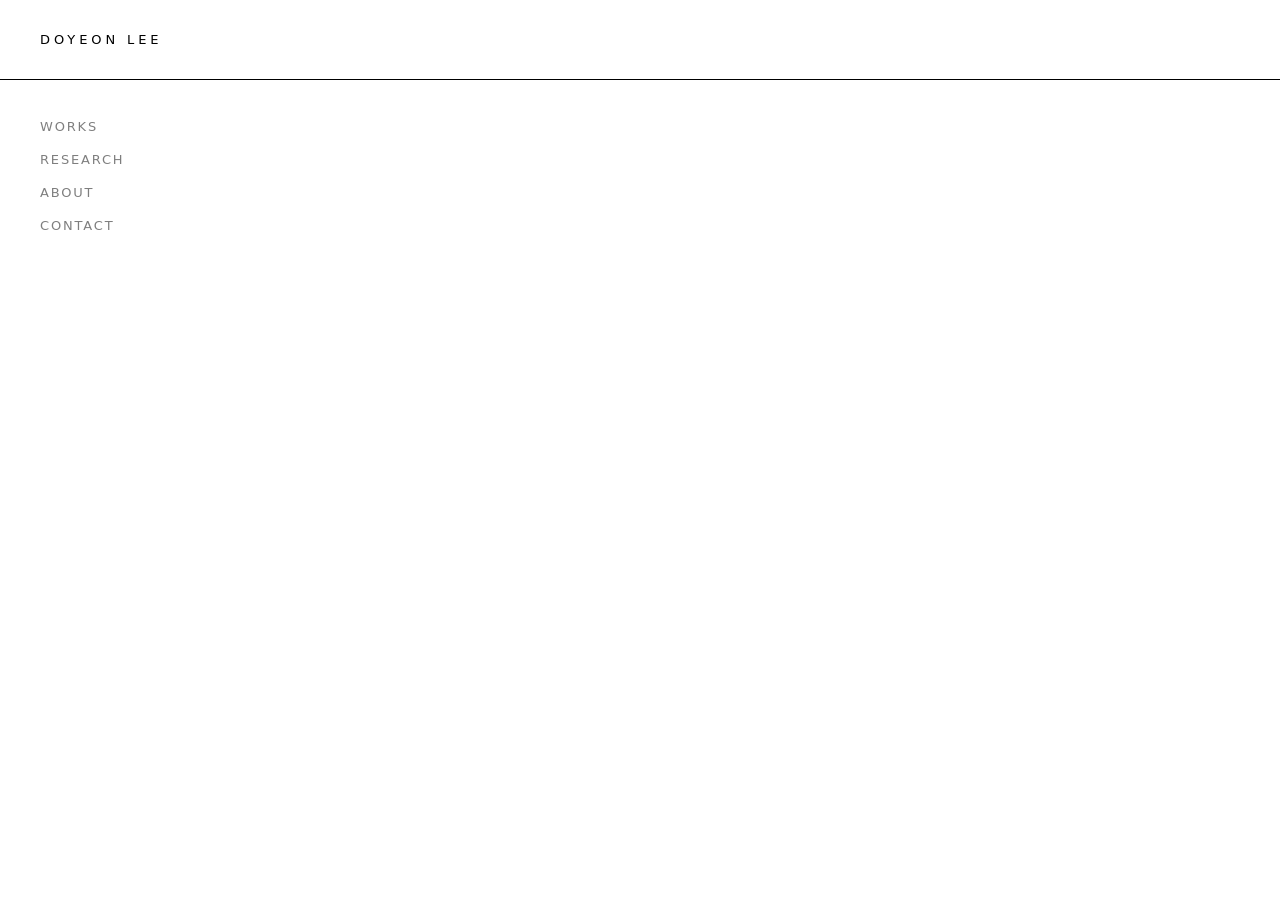
==== index.html @ a5a6fd85 "News 섹션 추가 — 수상 · 학회 참가 · 소식 포트폴리오의 정석대로 날짜가 있는 활동 기록을 Works/Research 와 별도의 섹션으로 둔다. 메뉴는 Works · Res" ====
<!DOCTYPE html>
<!-- deployed via GitHub Pages (doyeonleeportfolio/doyeonleeportfolio.github.io, main 브랜치) -->
<html lang="en">
<head>
  <meta charset="UTF-8">
  <meta name="viewport" content="width=device-width, initial-scale=1.0">
  <title>Doyeon Lee Portfolio</title>
  <meta name="description" content="Portfolio of Doyeon Lee (이도연), Seoul — Korean material heritage re-read with Unreal Engine and generative AI, toward interactive media and XR.">
  <link rel="canonical" href="https://doyeonleeportfolio.github.io/">
  <meta name="robots" content="index, follow, max-image-preview:large, max-snippet:-1, max-video-preview:-1">
  <!-- Google Search Console 인증 태그 — 지우면 소유권이 풀리니 계속 둘 것 -->
  <meta name="google-site-verification" content="5a3VCHki9ZrOZhqPGLQG7mga7SDJbsaxg28JGzacS0U">

  <meta property="og:type" content="website">
  <meta property="og:site_name" content="Doyeon Lee Portfolio">
  <meta property="og:url" content="https://doyeonleeportfolio.github.io/">
  <meta property="og:title" content="Doyeon Lee Portfolio">
  <meta property="og:description" content="">
  <meta property="og:image" content="https://doyeonleeportfolio.github.io/assets/og.jpg">
  <meta property="og:image:width" content="1200">
  <meta property="og:image:height" content="630">
  <meta property="og:image:alt" content="Time of Materiality — video still: Tteoljam materials reinterpreted through generative AI">
  <meta property="og:locale" content="en_US">
  <meta property="og:locale:alternate" content="ko_KR">
  <meta name="twitter:card" content="summary_large_image">
  <meta name="twitter:title" content="Doyeon Lee Portfolio">
  <meta name="twitter:description" content="">
  <meta name="twitter:image" content="https://doyeonleeportfolio.github.io/assets/og.jpg">

  <link rel="icon" href="favicon.svg" type="image/svg+xml">
  <link rel="stylesheet" href="css/style.css">
  <script src="content/data.js"></script>
  <script type="application/ld+json">
  {
    "@context": "https://schema.org",
    "@graph": [
      {
        "@type": "WebSite",
        "@id": "https://doyeonleeportfolio.github.io/#website",
        "url": "https://doyeonleeportfolio.github.io/",
        "name": "Doyeon Lee Portfolio",
        "inLanguage": ["en", "ko"],
        "about": { "@id": "https://doyeonleeportfolio.github.io/#person" },
        "publisher": { "@id": "https://doyeonleeportfolio.github.io/#person" }
      },
      {
        "@type": "Person",
        "@id": "https://doyeonleeportfolio.github.io/#person",
        "name": "Doyeon Lee",
        "alternateName": ["이도연", "Lee Doyeon"],
        "givenName": "Doyeon",
        "familyName": "Lee",
        "description": "Based in Seoul, South Korea, currently an undergraduate at Duksung Women's University. Works with Unreal Engine, generative AI and interactive media, re-reading Korean material heritage as technical images.",
        "url": "https://doyeonleeportfolio.github.io/",
        "homeLocation": {
          "@type": "Place",
          "address": { "@type": "PostalAddress", "addressLocality": "Seoul", "addressCountry": "KR" }
        },
        "affiliation": {
          "@type": "EducationalOrganization",
          "name": "Duksung Women's University",
          "sameAs": "https://www.duksung.ac.kr/"
        },
        "knowsAbout": ["Media art", "Interactive media art", "Extended reality (XR)", "Cultural heritage", "Generative AI", "Unreal Engine", "Data analysis"],
        "knowsLanguage": ["ko", "en"],
        "sameAs": ["https://www.instagram.com/eh_dldy/", "https://www.linkedin.com/in/doyeon-lee-8a314b395"],
        "mainEntityOfPage": { "@id": "https://doyeonleeportfolio.github.io/#website" }
      }
    ]
  }
  </script>
</head>
<body>
  <header class="site-header">
    <a href="#home" id="siteName" class="site-name">PORTFOLIO</a>
  </header>

  <nav class="side-nav" aria-label="Menu">
    <a href="#works"   data-view="works">Works</a>
    <a href="#studies" data-view="studies">Research</a>
    <a href="#news"    data-view="news">News</a>
    <a href="#about"   data-view="about">About</a>
    <a href="#contact" data-view="contact">Contact</a>
  </nav>

  <main id="stage">
    <section id="view-home" class="view view-home" hidden>
      <canvas id="homeCanvas"></canvas>
    </section>
    <section id="view-works"   class="view view-works"   hidden></section>
    <section id="view-studies" class="view view-studies" hidden></section>
    <section id="view-news"    class="view view-news"    hidden></section>
    <section id="view-about"   class="view view-about"   hidden></section>
    <section id="view-contact" class="view view-contact" hidden></section>
  </main>

  <div id="cursorLabel" class="cursor-label" aria-hidden="true"></div>

  <!-- 홈 키워드 라벨의 가장자리를 입자처럼 거칠게 만드는 필터 -->
  <svg width="0" height="0" style="position:absolute" aria-hidden="true">
    <filter id="grainEdge" x="-20%" y="-20%" width="140%" height="140%">
      <feTurbulence type="fractalNoise" baseFrequency="0.72" numOctaves="2" seed="7" result="n"/>
      <feDisplacementMap in="SourceGraphic" in2="n" scale="2.6" xChannelSelector="R" yChannelSelector="G"/>
    </filter>
  </svg>

  <div id="detailOverlay" class="detail-overlay" role="dialog" aria-modal="true" aria-labelledby="detailTitle" hidden>
    <div class="detail-head">
      <div class="detail-title-wrap">
        <h1 id="detailTitle" class="detail-title"></h1>
        <span id="detailYear" class="detail-year"></span>
      </div>
      <button id="detailClose" class="detail-close" aria-label="Close">Close</button>
    </div>
    <div id="detailBody" class="detail-body"></div>
  </div>

  <noscript>
    <section style="padding:120px 40px;max-width:640px;font-size:15px;line-height:1.9">
      <h1 style="font-size:13px;font-weight:500;letter-spacing:var(--ls-display);text-transform:uppercase">Doyeon Lee — <span lang="ko">이도연</span></h1>
      <p>Based in Seoul, South Korea, working with Unreal Engine, generative AI and interactive media. The works on this site need JavaScript to play.</p>
      <p><a href="mailto:fostrim012@gmail.com">fostrim012@gmail.com</a> · <a href="https://www.instagram.com/eh_dldy/" rel="me">Instagram</a></p>
    </section>
  </noscript>

  <script src="js/viewer3d.js"></script>
  <script src="js/home.js"></script>
  <script src="js/app.js"></script>
</body>
</html>
---- css/style.css ----
/* ==========================================================
   DOYEON LEE — Portfolio
   Black & White · thin lines only · Pretendard
   ========================================================== */

@font-face {
  font-family: 'Pretendard Variable';
  font-weight: 45 920;
  font-style: normal;
  font-display: swap;
  src: url('../assets/fonts/PretendardVariable.woff2') format('woff2-variations');
}

:root {
  --black: #000;
  --white: #fff;
  --hairline: 1px solid var(--black);
  --header-h: 80px;          /* 40px 모듈 × 2 — nav 200 = 5M, pad 40 = 1M
                                보조 단위 14 (= 0.35M): 14→28→56 배열, 트랙 140 = 10×14.
                                140:28 = 200:40 — 매크로 그리드의 0.7배 에코 */
  --nav-w: 200px;
  --pad-x: 40px;
  --ease: cubic-bezier(0.22, 0.7, 0.2, 1);
  --muted: 0.5;              /* 보조 텍스트의 단일 회색값 */
  --ls-display: 0.3em;       /* 이름표들 — 크기 무관, 정체성 표기 (워드마크, 방 이름, 상세 제목) */
  --ls-label: 0.14em;        /* 기능 라벨: 내비, 버튼, 커서 라벨 */
  --ls-data: 0.08em;         /* 데이터: 연도, 캡션, 링크 */
  --line-faint: 0.15;        /* 건축선: 기둥, 걸이줄, 진행 트랙 */
  --line-soft: 0.3;          /* 강조선: 밑줄, 아키볼트 */
}

* { margin: 0; padding: 0; box-sizing: border-box; }

html, body {
  height: 100%;
  background: var(--white);
  color: var(--black);
  font-family: 'Pretendard Variable', Pretendard, -apple-system, BlinkMacSystemFont,
    system-ui, 'Segoe UI', 'Malgun Gothic', sans-serif;
  font-size: 15px;
  line-height: 1.6;
  -webkit-font-smoothing: antialiased;
  text-rendering: optimizeLegibility;
}

body { overflow: hidden; }

a { color: inherit; text-decoration: none; }
button { font: inherit; color: inherit; background: none; border: none; cursor: pointer; }
img, video { display: block; }

::selection { background: var(--black); color: var(--white); }

/* 키보드 초점 — hover와 같은 언어, 얇은 선 하나 */
:focus-visible { outline: 1px solid var(--black); outline-offset: 4px; }

/* 스크롤바 — 가장 얇은 선 하나 */
* { scrollbar-width: thin; scrollbar-color: var(--black) transparent; }
*::-webkit-scrollbar { width: 3px; height: 3px; }
*::-webkit-scrollbar-thumb { background: var(--black); }
*::-webkit-scrollbar-track { background: transparent; }

/* ---------- header ---------- */

.site-header {
  position: fixed;
  top: 0; left: 0; right: 0;
  height: var(--header-h);
  display: flex;
  align-items: center;
  padding: 0 var(--pad-x);
  border-bottom: var(--hairline);
  background: var(--white);
  z-index: 20;
}

.site-name {
  font-size: 13px;
  font-weight: 500;
  letter-spacing: var(--ls-display);
  text-transform: uppercase;
  line-height: 1;
}

/* ---------- side nav ---------- */

.side-nav {
  position: fixed;
  top: var(--header-h);
  left: 0;
  width: var(--nav-w);
  padding: 40px var(--pad-x);
  display: flex;
  flex-direction: column;
  gap: 20px;
  z-index: 20;
}

.side-nav a {
  position: relative;
  width: fit-content;
  font-size: 13px;
  font-weight: 500;
  letter-spacing: var(--ls-label);
  text-transform: uppercase;
  line-height: 1;
  opacity: var(--muted);
  transition: opacity 0.25s var(--ease), transform 0.4s var(--ease);
}

.side-nav a:hover,
.side-nav a:focus-visible { opacity: 1; }

.side-nav a.active {
  opacity: 1;
  transform: translateX(28px);
}

/* 활성 선 — 글자가 밀리는 동안 뒤에서 그어진다. 가장자리는 석고 입자로 부서진다 */
.side-nav a::before {
  content: '';
  position: absolute;
  left: -28px;
  top: 50%;
  width: 14px;
  height: 1px;
  background: var(--black);
  transform: scaleX(0);
  transform-origin: left;
  transition: transform 0.25s var(--ease);
  filter: url(#grainEdge);
}

.side-nav a.active::before { transform: scaleX(1); }

/* ---------- stage / views ---------- */

#stage {
  position: fixed;
  inset: var(--header-h) 0 0 0;
}

.view { position: absolute; inset: 0; }
.view[hidden] { display: none; }

/* 뷰 진입 — 내용이 바닥에서 조용히 떠오른다 (works는 자체 리듬이 있어 제외) */
.view-studies > *,
.view-news > *,
.view-about > *,
.view-contact > * {
  animation: view-in 0.6s var(--ease) backwards;
}
/* 이름표가 먼저, 내용은 반 박자 뒤에 */
.view-studies > * + *,
.view-news > * + *,
.view-about > * + *,
.view-contact > * + * {
  animation-delay: 90ms;
}
@keyframes view-in {
  from { opacity: 0; transform: translateY(18px); }
}

/* 뷰 퇴장 — 들어올 땐 아래에서, 나갈 땐 위로. 하나의 수직 흐름 */
.view.leaving {
  animation: view-out 0.2s cubic-bezier(0.4, 0, 0.7, 1) forwards;
}
@keyframes view-out {
  to { opacity: 0; transform: translateY(-10px); }
}

/* 네이브 기둥선 — 콘텐츠 페이지의 수직 축. 헤더의 수평선과 십자 구도를 이룬다 */
.view-studies::before,
.view-news::before,
.view-about::before,
.view-contact::before {
  content: '';
  position: fixed;
  top: var(--header-h);
  bottom: 0;
  left: var(--nav-w);
  width: 1px;
  background: var(--black);
  opacity: var(--line-faint);
  pointer-events: none;
}

/* ---------- section marker (각 방의 이름표 — 로마네스크 아치 아래 걸린다) ---------- */

.view-label {
  width: fit-content;
  margin-bottom: 40px;
  font-size: 11px;
  font-weight: 500;
  letter-spacing: var(--ls-display);
  text-transform: uppercase;
  line-height: 1;
  opacity: var(--muted);
}

/* 아치가 라벨의 폭을 받친다 — 가장자리는 홈의 석고 입자로 부서진다 (재질이 네 방을 묶는다) */
.view-label::before {
  content: '';
  display: block;
  width: 40px;
  height: 20px;
  margin-bottom: 10px;
  border: 1px solid var(--black);
  border-bottom: none;
  border-radius: 999px 999px 0 0;
  filter: url(#grainEdge);
}

/* ---------- home (석고 부조 인터랙티브) ---------- */

.view-home {
  position: fixed;
  inset: 0;
  z-index: 0;
  background: #fff;
}

.view-home canvas {
  position: absolute;
  inset: 0;
  width: 100%;
  height: 100%;
  display: block;
}

body.on-home .site-header { background: transparent; }

/* 홈 문양 hover 시 나타나는 주제 키워드 */
/* 홈 키워드 — 기능 라벨이 아니라 「이름」의 레지스터 (상세 제목과 같은 24/330/0.3em) */
.home-label {
  position: fixed;
  z-index: 2;
  pointer-events: none;
  font-size: 24px;
  font-weight: 330;
  letter-spacing: var(--ls-display);
  text-transform: uppercase;
  line-height: 1;
  color: var(--black);
  white-space: nowrap;
  opacity: 0;
  transition: opacity 0.3s var(--ease);
}
.home-label.on { opacity: 1; }
.home-label.ko { letter-spacing: 0.03em; }   /* 국문 병기 라벨은 라틴 자간을 벗는다 */
/* 입자 필터는 24px 이름 줄에만 — 12px 작품 줄까지 흔들면 가장 작은 글자가 가장 많이 뭉개진다 */
.home-label > span:first-child { display: block; filter: url(#grainEdge); }

/* 위성 제목 — 키워드를 옹기종기 둘러싸고 저마다의 관성으로 커서를 따라온다 */
.home-sat {
  position: fixed;
  z-index: 2;
  pointer-events: none;
  font-size: 15px;
  font-weight: 420;
  letter-spacing: var(--ls-data);
  line-height: 1;
  color: var(--black);
  white-space: nowrap;
  opacity: 0;
  transition: opacity 0.45s var(--ease);
}
.home-sat.on { opacity: 0.62; }

/* ---------- works strip ---------- */

.view-works {
  overflow-x: auto;
  overflow-y: hidden;
  display: flex;
  align-items: center;
  scrollbar-width: none;
  cursor: grab;
}
.view-works::-webkit-scrollbar { display: none; }
.view-works.dragging { cursor: grabbing; }

.strip {
  position: relative;
  display: flex;
  align-items: center;
  gap: 28px;
  padding: 0 calc(var(--nav-w) + var(--pad-x)) 0 calc(var(--nav-w) + var(--pad-x));
  height: 100%;
}

/* 갤러리 걸이줄 — 기둥축(200px)에서 발원해 작품 뒤로 이어지는 수평 기준선 */
.strip::before {
  content: '';
  position: absolute;
  z-index: -1;
  left: var(--nav-w); right: 0;
  top: 50%;
  height: 1px;
  background: var(--black);
  opacity: var(--line-faint);
}

.strip-item {
  flex: none;
  position: relative;
  height: min(56vh, 600px);
  animation: strip-in 0.85s var(--ease) backwards;
  animation-delay: calc(min(var(--i) * 80ms, 480ms));
  transition: transform 0.4s var(--ease);
}

/* 부조가 떠오르듯 — hover 시 작품이 벽에서 살짝 들린다 */
.strip-item:hover { transform: translateY(-8px); }

/* 갤러리 벽의 세로 리듬 — 톱니가 아니라 숨쉬는 걸이. 4주기로 눈높이가 오르내린다 */
.strip-item:nth-child(4n+1) { margin-bottom: 6vh; }
.strip-item:nth-child(4n+2) { margin-top: 8vh; }
.strip-item:nth-child(4n+3) { margin-bottom: 2vh; }
.strip-item:nth-child(4n)   { margin-top: 4vh; }

/* hover 프리뷰(영상 하이라이트 / 3D 뷰어) — 대표이미지 위에 겹쳐 두고 hover 시에만 페이드인 */
.strip-item .strip-preview {
  position: absolute;
  inset: 0;
  width: 100%;
  height: 100%;
  object-fit: cover;
  opacity: 0;
  transition: opacity 0.4s var(--ease);   /* 들림(0.4s)과 같은 박자로 드러난다 */
  pointer-events: none;
}

.strip-item.previewing .strip-preview.is-ready {
  opacity: 1;
}

.strip-preview3d canvas {
  display: block;
  width: 100%;
  height: 100%;
}

/* 시작 상태는 keyframe에만 둔다 — 애니메이션이 실행되지 않는 환경에서도 작업물이 항상 보이도록 */
@keyframes strip-in {
  from { opacity: 0; transform: translateX(60px); }
}

.strip-item img,
.strip-item video {
  height: 100%;
  width: auto;
  max-width: none;
  user-select: none;
  -webkit-user-drag: none;
}

/* 벽은 데스크톱에서 침묵한다 — 제목은 커서 라벨이 말한다.
   hover가 없는 터치 기기에서만 작품 아래에 이름표가 걸린다 */
.strip-caption {
  display: none;
  position: absolute;
  top: 100%;
  left: 0;
  margin-top: 10px;
  font-size: 11px;
  font-weight: 500;
  letter-spacing: var(--ls-label);
  text-transform: uppercase;
  max-width: 100%;
  white-space: normal;
  opacity: var(--muted);
}
@media (hover: none) {
  .strip-caption { display: block; }
}

/* 벽의 현재 위치 — 선 위를 미끄러지는 짧은 선 하나 */
.strip-progress {
  position: fixed;
  bottom: 40px;
  left: var(--nav-w);   /* 선의 축(200px) — 걸이줄·기둥과 같은 계보 */
  width: 140px;
  height: 1px;
  background: rgba(0, 0, 0, var(--line-faint));
  pointer-events: none;
}
.strip-progress i {
  position: absolute;
  top: 0; left: 0;
  display: block;
  width: 28px;
  height: 1px;
  background: var(--black);
}

.strip-empty {
  padding-left: calc(var(--nav-w) + var(--pad-x));
  font-size: 13px;
  letter-spacing: 0;   /* 국문 문장 — 라틴 자간 금지 */
  opacity: var(--muted);
}

/* ---------- cursor label ---------- */

.cursor-label {
  position: fixed;
  top: 0; left: 0;
  z-index: 60;
  pointer-events: none;
  color: var(--white);
  mix-blend-mode: difference;
  font-size: 12px;
  font-weight: 500;
  letter-spacing: var(--ls-label);
  text-transform: uppercase;
  line-height: 1;
  white-space: nowrap;
  opacity: 0;
  transition: opacity 0.2s var(--ease);
}
.cursor-label.on { opacity: 1; }

/* ---------- studies list ---------- */

.view-studies {
  overflow-y: auto;
  padding: 40px var(--pad-x) 80px calc(var(--nav-w) + var(--pad-x));
}

.studies-list { max-width: 760px; }

/* Studies 페이지 GIF — 목록이 비어 있을 때의 볼거리 (관리도구에서 교체 가능) */
.studies-gif {
  display: block;
  width: min(480px, 72vw);
  height: auto;
  margin: 56px 0 0;
  user-select: none;
  -webkit-user-drag: none;
}

/* 목록이 없을 때 — 신랑(nave)의 중앙축 위에 홀로 놓인다 */
.view-label + .studies-gif { margin: 14vh auto 0; }

.study-row {
  display: flex;
  align-items: flex-start;
  gap: 28px;
  padding: 20px 0;
  border-bottom: var(--hairline);
  cursor: pointer;
  transition: opacity 0.3s var(--ease), transform 0.4s var(--ease);
}

/* Research 행 — 기간 | 제목 + 상태·키워드 + 한 줄 요약 | 썸네일(112×63, 14 보조단위) */
.study-main { flex: 1; min-width: 0; }
.study-sub {
  margin-top: 10px;
  font-size: 12px;
  letter-spacing: var(--ls-data);
  opacity: var(--muted);
}
.study-summary {
  margin-top: 10px;
  font-size: 15px;
  line-height: 1.7;
  max-width: 480px;
}
.study-thumb {
  flex: none;
  width: 112px;
  height: 63px;
  object-fit: cover;
  margin-left: auto;
}
.study-row:first-child { border-top: var(--hairline); }
/* hover — 물러나지 않고 반 걸음 다가온다. 연도가 함께 깨어난다 */
.study-row:hover,
.study-row:focus-visible { transform: translateX(12px); }
.study-row:hover .study-year,
.study-row:focus-visible .study-year { opacity: 1; }

.study-year {
  flex: none;
  width: 112px;   /* 8×14. +28 gap = 140 — 두 번째 열이 진행 트랙의 척도에서 시작된다 */
  font-size: 12px;
  letter-spacing: var(--ls-data);
  opacity: var(--muted);
  transition: opacity 0.3s var(--ease);
}

.study-title {
  font-size: 18px;
  font-weight: 450;
  letter-spacing: 0.01em;
}

/* ---------- news — 수상 · 학회 · 소식. Research 행과 같은 문법 ---------- */

.view-news {
  overflow-y: auto;
  padding: 40px var(--pad-x) 80px calc(var(--nav-w) + var(--pad-x));
}

.news-list { max-width: 760px; }

.news-row {
  display: flex;
  align-items: flex-start;
  gap: 28px;
  padding: 20px 0;
  border-bottom: var(--hairline);
  transition: transform 0.4s var(--ease);
}
.news-row:first-child { border-top: var(--hairline); }

/* 링크가 있는 줄만 반 걸음 다가온다 */
a.news-row { cursor: pointer; }
a.news-row:hover,
a.news-row:focus-visible { transform: translateX(12px); }
a.news-row:hover .news-date,
a.news-row:focus-visible .news-date { opacity: 1; }

.news-date {
  flex: none;
  width: 112px;   /* Research 의 연도 열과 같은 척도 */
  font-size: 12px;
  letter-spacing: var(--ls-data);
  opacity: var(--muted);
  transition: opacity 0.3s var(--ease);
}

.news-main { flex: 1; min-width: 0; }

.news-title {
  font-size: 18px;
  font-weight: 450;
  letter-spacing: 0.01em;
}

.news-sub {
  margin-top: 10px;
  font-size: 12px;
  letter-spacing: var(--ls-data);
  opacity: var(--muted);
}

.news-note {
  margin-top: 10px;
  font-size: 15px;
  line-height: 1.7;
  max-width: 480px;
}

.news-out {
  flex: none;
  margin-left: auto;
  font-size: 12px;
  opacity: var(--muted);
}

/* ---------- about / contact ---------- */

.view-about,
.view-contact {
  overflow-y: auto;
  padding: 40px var(--pad-x) 80px calc(var(--nav-w) + var(--pad-x));
}

.about-inner { max-width: 640px; }

.about-photo {
  max-width: 320px;   /* 8M — 아치 반경 160 = 4M */
  width: 100%;
  height: auto;
  margin: 10px 0 56px 10px;
  border-radius: 999px 999px 0 0;   /* 로마네스크 아치 — 초상은 벽감(niche) 안에 놓인다 */
  outline: 1px solid rgba(0, 0, 0, var(--line-soft));   /* 아키볼트 — 겹아치 한 겹이 벽감의 깊이를 만든다 */
  outline-offset: 10px;
}

.about-text p {
  font-size: 15px;
  line-height: 1.9;
  margin-bottom: 1.4em;
  white-space: pre-line;
}

/* 섹션 소제목 — Statement / Biography / Directions / CV / Abstract / Related
   이름표(view-label)와 같은 「이름」 레지스터(0.3em) — 행 라벨(0.14em)과 구별된다. 아치는 이름표와 벽감에만 */
.about-heading,
.detail-heading {
  font-size: 11px;
  font-weight: 500;
  letter-spacing: var(--ls-display);
  text-transform: uppercase;
  line-height: 1;
  opacity: var(--muted);
}
.about-heading { margin: 56px 0 16px; }
.about-inner > .about-heading:first-child,
.about-photo + .about-heading { margin-top: 0; }

.about-directions {
  font-size: 15px;
  line-height: 1.9;
}

/* CV — 연도 | 내용. contact 행과 같은 문법 */
.cv-section {
  margin: 40px 0 10px;
  font-size: 12px;
  letter-spacing: var(--ls-data);
  opacity: var(--muted);
}
.cv-section:first-child { margin-top: 0; }
.cv-row {
  display: flex;
  align-items: baseline;
  gap: 28px;
  padding: 14px 0;
  border-bottom: var(--hairline);
  font-size: 15px;
}
.cv-row:first-child,
.cv-section + .cv-row { border-top: var(--hairline); }
.cv-year {
  flex: none;
  width: 112px;
  font-size: 12px;
  letter-spacing: var(--ls-data);
  opacity: var(--muted);
}
.about-cvlink {
  display: inline-block;
  margin-top: 40px;
  font-size: 13px;
  letter-spacing: var(--ls-data);
  border-bottom: 1px solid rgba(0, 0, 0, var(--line-soft));
  padding-bottom: 1px;
  transition: border-color 0.25s var(--ease);
}
.about-cvlink:hover,
.about-cvlink:focus-visible { border-color: var(--black); }

.contact-list { max-width: 640px; }

.contact-row {
  display: flex;
  align-items: baseline;
  gap: 28px;
  padding: 20px 0;
  border-bottom: var(--hairline);
}
.contact-row:first-child { border-top: var(--hairline); }

.contact-label {
  flex: none;
  width: 112px;
  font-size: 12px;
  letter-spacing: var(--ls-label);
  text-transform: uppercase;
  opacity: var(--muted);
}

.contact-value { font-size: 15px; }
/* 링크 hover — 흐려지지 않고 밑줄이 짙어진다 (hover = 더 또렷해진다는 사이트 규칙) */
.contact-value a {
  border-bottom: 1px solid rgba(0, 0, 0, var(--line-soft));
  padding-bottom: 1px;
  transition: border-color 0.25s var(--ease);
}
.contact-value a:hover,
.contact-value a:focus-visible { border-color: var(--black); }

/* ---------- detail overlay ---------- */

.detail-overlay {
  position: fixed;
  inset: 0;
  background: var(--white);
  z-index: 40;
  display: flex;
  flex-direction: column;
  opacity: 0;
  transform: translateY(14px);
  transition: opacity 0.45s var(--ease), transform 0.45s var(--ease);
}
.detail-overlay.open { opacity: 1; transform: none; }
/* 퇴장은 진입보다 반 박자 빠르게, 떠나는 것은 가속한다 */
.detail-overlay:not(.open) {
  transition-duration: 0.3s;
  transition-timing-function: cubic-bezier(0.4, 0, 0.7, 1);
}
.detail-overlay[hidden] { display: none; }

.detail-head {
  flex: none;
  display: flex;
  align-items: center;
  justify-content: space-between;
  gap: 28px;
  height: var(--header-h);
  padding: 0 var(--pad-x);
  border-bottom: var(--hairline);
}

.detail-title-wrap {
  display: flex;
  align-items: baseline;
  gap: 14px;
  min-width: 0;
}

.detail-title {
  font-size: 24px;
  font-weight: 330;
  letter-spacing: var(--ls-display);
  text-transform: uppercase;
  white-space: nowrap;
  overflow: hidden;
  text-overflow: ellipsis;
}
.detail-title.ko { letter-spacing: 0.04em; }   /* 국문 제목은 라틴 자간을 벗는다 */

.detail-year {
  font-size: 12px;
  letter-spacing: var(--ls-data);
  opacity: var(--muted);
}

.detail-close {
  flex: none;
  font-size: 13px;
  letter-spacing: var(--ls-label);
  text-transform: uppercase;
  opacity: var(--muted);
  transition: opacity 0.2s var(--ease);
}
.detail-close:hover,
.detail-close:focus-visible { opacity: 1; }

.detail-body {
  flex: 1;
  overflow-y: auto;
  padding: 56px var(--pad-x) 120px;
}

.detail-media {
  max-width: 960px;   /* 24M — 본문 640과 2:3 */
  margin: 0 auto 16px;
}

.detail-media img,
.detail-media video {
  max-width: 100%;
  max-height: 80vh;
  width: auto;
  height: auto;
  margin: 0 auto;
}

.detail-media video { width: 100%; max-height: 80vh; background: var(--white); }

.detail-media iframe {
  display: block;
  width: 100%;
  aspect-ratio: 16 / 9;
  border: none;
}

.media-caption {
  margin-top: 14px;
  font-size: 12px;
  letter-spacing: var(--ls-data);
  opacity: var(--muted);
  text-align: center;
}

/* 캡션은 장식 없이 — 아치는 이름표(40x20)와 벽감, 두 스케일에서만 산다 */

.detail-media + .detail-media { margin-top: 56px; }

/* 3D viewer */
.viewer3d {
  position: relative;
  width: 100%;
  height: min(72vh, 720px);
  border-top: var(--hairline);
  border-bottom: var(--hairline);
  touch-action: none;
}
.viewer3d canvas { display: block; width: 100%; height: 100%; }

.viewer3d-hint {
  margin-top: 10px;
  font-size: 11px;
  letter-spacing: 0;   /* 국문 문장 — 조용한 실무는 한 목소리로 */
  opacity: var(--muted);
  text-align: center;
}

.viewer3d-status {
  position: absolute;
  inset: 0;
  display: flex;
  align-items: center;
  justify-content: center;
  font-size: 12px;
  letter-spacing: var(--ls-label);
  text-transform: uppercase;
  opacity: var(--muted);
  pointer-events: none;
}

/* 톰스톤 — 미술관 벽의 작품 정보. contact 행 문법 (112px 라벨 열, 헤어라인, 20px) */
.detail-meta {
  max-width: 640px;
  margin: 56px auto 0;
}
.meta-row {
  display: flex;
  align-items: baseline;
  gap: 28px;
  padding: 20px 0;
  border-bottom: var(--hairline);
}
.meta-row:first-child { border-top: var(--hairline); }
.meta-label {
  flex: none;
  width: 112px;
  font-size: 12px;
  letter-spacing: var(--ls-label);
  text-transform: uppercase;
  opacity: var(--muted);
}
.meta-value { font-size: 15px; line-height: 1.7; min-width: 0; }
.meta-value a {
  border-bottom: 1px solid rgba(0, 0, 0, var(--line-soft));
  padding-bottom: 1px;
  transition: border-color 0.25s var(--ease);
}
.meta-value a:hover,
.meta-value a:focus-visible { border-color: var(--black); }

.detail-heading {
  max-width: 640px;
  margin: 56px auto 0;
}

.detail-desc {
  max-width: 640px;
  margin: 80px auto 0;
  font-size: 15px;
  line-height: 1.9;
  white-space: pre-line;
}
.detail-heading + .detail-desc { margin-top: 16px; }

/* 국문 — 영문 아래, 옅은 선 하나 건너 */
.detail-desc.ko {
  margin-top: 40px;
  padding-top: 28px;
  border-top: 1px solid rgba(0, 0, 0, var(--line-faint));
}

.detail-links {
  max-width: 640px;
  margin: 40px auto 0;
  display: flex;
  flex-direction: column;
  gap: 10px;
}
.detail-heading + .detail-links { margin-top: 16px; }

.detail-links a {
  width: fit-content;
  font-size: 13px;
  letter-spacing: var(--ls-data);
  border-bottom: 1px solid rgba(0, 0, 0, var(--line-soft));
  padding-bottom: 1px;
  transition: border-color 0.25s var(--ease);
}
.detail-links a:hover,
.detail-links a:focus-visible { border-color: var(--black); }

/* ---------- reduced motion ---------- */

@media (prefers-reduced-motion: reduce) {
  .strip-item { animation-duration: 0.01s; animation-delay: 0s; }
  .detail-overlay { transition: none; }
  .view-studies > *,
  .view-news > *,
  .view-about > *,
  .view-contact > * { animation: none; }
  .view.leaving { animation: none; }
}

/* ---------- mobile ---------- */

@media (max-width: 860px) {
  :root { --pad-x: 20px; --header-h: 60px; }

  .side-nav {
    top: var(--header-h);
    left: 0; right: 0;
    width: auto;
    flex-direction: row;
    gap: 20px;
    padding: 14px var(--pad-x);
  }

  .side-nav a.active { transform: none; }
  .side-nav a.active::before {
    left: 0; top: auto; bottom: -5px;
    width: 100%;
  }

  #stage { inset: calc(var(--header-h) + 50px) 0 0 0; }

  .strip { padding: 0 var(--pad-x); }
  .strip::before { left: 0; }
  /* 모바일 — 세로 화면에서 높이 기준으로 재면 16:9 작업의 가로가 화면 밖으로 나간다.
     재는 기준을 폭으로 뒤집어 한 점이 항상 통째로 보이게 한다 */
  .strip-item {
    height: auto;
    /* 세로 화면에선 화면 폭에, 가로 화면에선 높이 62vh 에 맞춘다 */
    width: min(calc(100vw - var(--pad-x) * 2), calc(62vh * 16 / 9));
  }
  .strip-item img,
  .strip-item video {
    display: block;
    width: 100%;
    height: auto;
    /* 지연 로딩 이미지가 도착하기 전에도 자리를 잡아 둔다 — 없으면 높이 0 으로 접힌다 */
    aspect-ratio: 16 / 9;
    object-fit: contain;   /* 16:9 가 아닌 작업도 잘리거나 늘어나지 않는다 */
  }
  .strip-progress { left: var(--pad-x); bottom: 24px; }

  /* 데스크톱의 세로 리듬(4주기 오르내림)은 한 점씩 보는 모바일에선
     어긋나게만 보인다 — 모두 걸이줄 위에 가지런히 걸린다 */
  .strip-item:nth-child(4n+1),
  .strip-item:nth-child(4n+2),
  .strip-item:nth-child(4n+3),
  .strip-item:nth-child(4n) { margin-top: 0; margin-bottom: 0; }

  .view-studies,
  .view-news,
  .view-about,
  .view-contact {
    padding: 28px var(--pad-x) 80px;
  }

  /* 모바일 — 메뉴가 가로로 눕고 기둥선의 자리가 사라진다 */
  .view-studies::before,
  .view-news::before,
  .view-about::before,
  .view-contact::before { display: none; }

  .view-label { margin-bottom: 32px; }
  .about-photo { margin: 8px 0 40px 8px; max-width: 240px; }

  .home-label { font-size: 18px; letter-spacing: var(--ls-label); }
  .home-sat { font-size: 13px; }
  .study-thumb { display: none; }
  .study-year { width: 72px; }
  .news-date { width: 72px; }
  .meta-label { width: 84px; }
  .cv-year { width: 72px; }

  .detail-title { font-size: 18px; letter-spacing: var(--ls-label); }
  .detail-body { padding: 32px var(--pad-x) 100px; }
  .detail-desc { margin-top: 56px; }
  .viewer3d { height: 56vh; }
  .contact-label { width: 84px; }
}
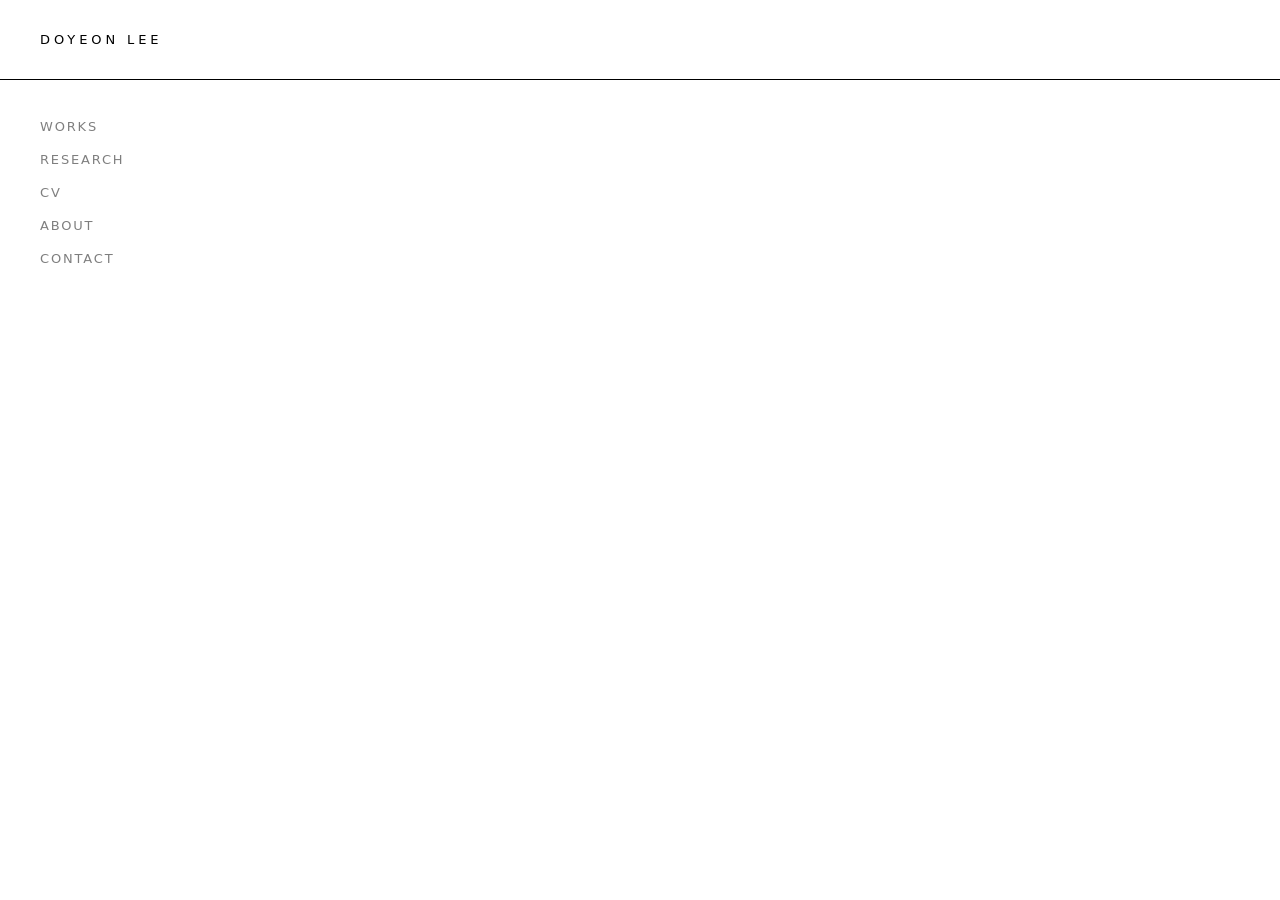
==== commit 1795d01d: "News 를 CV 페이지로 — 종류별로 묶고 About 의 학력·PDF 를 옮김 항목이 늘면서 "News" 라는 이름이 내용과 어긋났다(수상·장학이 대부분). 메뉴를 쪼개는 대신 " ====
--- a/index.html
+++ b/index.html
@@ -78,7 +78,7 @@
   <nav class="side-nav" aria-label="Menu">
     <a href="#works"   data-view="works">Works</a>
     <a href="#studies" data-view="studies">Research</a>
-    <a href="#news"    data-view="news">News</a>
+    <a href="#cv"      data-view="cv">CV</a>
     <a href="#about"   data-view="about">About</a>
     <a href="#contact" data-view="contact">Contact</a>
   </nav>
@@ -89,7 +89,7 @@
     </section>
     <section id="view-works"   class="view view-works"   hidden></section>
     <section id="view-studies" class="view view-studies" hidden></section>
-    <section id="view-news"    class="view view-news"    hidden></section>
+    <section id="view-cv"      class="view view-cv"      hidden></section>
     <section id="view-about"   class="view view-about"   hidden></section>
     <section id="view-contact" class="view view-contact" hidden></section>
   </main>
--- a/css/style.css
+++ b/css/style.css
@@ -145,14 +145,14 @@
 
 /* 뷰 진입 — 내용이 바닥에서 조용히 떠오른다 (works는 자체 리듬이 있어 제외) */
 .view-studies > *,
-.view-news > *,
+.view-cv > *,
 .view-about > *,
 .view-contact > * {
   animation: view-in 0.6s var(--ease) backwards;
 }
 /* 이름표가 먼저, 내용은 반 박자 뒤에 */
 .view-studies > * + *,
-.view-news > * + *,
+.view-cv > * + *,
 .view-about > * + *,
 .view-contact > * + * {
   animation-delay: 90ms;
@@ -171,7 +171,7 @@
 
 /* 네이브 기둥선 — 콘텐츠 페이지의 수직 축. 헤더의 수평선과 십자 구도를 이룬다 */
 .view-studies::before,
-.view-news::before,
+.view-cv::before,
 .view-about::before,
 .view-contact::before {
   content: '';
@@ -496,14 +496,17 @@
   letter-spacing: 0.01em;
 }
 
-/* ---------- news — 수상 · 학회 · 소식. Research 행과 같은 문법 ---------- */
-
-.view-news {
+/* ---------- CV — 수상 · 장학 · 학회 · 활동. Research 행과 같은 문법 ---------- */
+
+.view-cv {
   overflow-y: auto;
   padding: 40px var(--pad-x) 80px calc(var(--nav-w) + var(--pad-x));
 }
 
 .news-list { max-width: 760px; }
+.news-list > .about-heading:first-child { margin-top: 0; }
+/* 묶음 제목 바로 아래 줄은 위쪽 선으로 시작한다 */
+.about-heading + .news-row { border-top: var(--hairline); }
 
 .news-row {
   display: flex;
@@ -515,12 +518,15 @@
 }
 .news-row:first-child { border-top: var(--hairline); }
 
-/* 링크가 있는 줄만 반 걸음 다가온다 */
-a.news-row { cursor: pointer; }
-a.news-row:hover,
-a.news-row:focus-visible { transform: translateX(12px); }
-a.news-row:hover .news-date,
-a.news-row:focus-visible .news-date { opacity: 1; }
+/* 제목이 곧 바깥 링크 — 줄 전체를 링크로 만들면 관련 작품 링크를 품을 수 없다 */
+.news-title-link {
+  display: inline-flex;
+  align-items: baseline;
+  gap: 8px;
+  transition: opacity 0.3s var(--ease);
+}
+.news-title-link:hover,
+.news-title-link:focus-visible { opacity: var(--muted); }
 
 .news-date {
   flex: none;
@@ -558,6 +564,42 @@
   margin-left: auto;
   font-size: 12px;
   opacity: var(--muted);
+}
+
+/* 이 소식과 묶인 작품·연구 — 그 상세로 건너가는 작은 미리보기 */
+.news-related {
+  display: flex;
+  flex-wrap: wrap;
+  gap: 10px 22px;
+  margin-top: 16px;
+}
+.news-rel {
+  display: inline-flex;
+  align-items: center;
+  gap: 10px;
+  opacity: var(--muted);
+  transition: opacity 0.3s var(--ease), transform 0.4s var(--ease);
+}
+.news-rel:hover,
+.news-rel:focus-visible { opacity: 1; transform: translateX(4px); }
+.news-rel-thumb {
+  flex: none;
+  width: 96px;
+  height: 54px;
+  object-fit: cover;
+}
+.news-rel-title {
+  font-size: 12px;
+  letter-spacing: var(--ls-data);
+}
+
+/* 소식 사진 — Research 썸네일과 같은 척도 */
+.news-thumb {
+  flex: none;
+  width: 112px;
+  height: 63px;
+  object-fit: cover;
+  margin-left: auto;
 }
 
 /* ---------- about / contact ---------- */
@@ -891,7 +933,7 @@
   .strip-item { animation-duration: 0.01s; animation-delay: 0s; }
   .detail-overlay { transition: none; }
   .view-studies > *,
-  .view-news > *,
+  .view-cv > *,
   .view-about > *,
   .view-contact > * { animation: none; }
   .view.leaving { animation: none; }
@@ -947,7 +989,7 @@
   .strip-item:nth-child(4n) { margin-top: 0; margin-bottom: 0; }
 
   .view-studies,
-  .view-news,
+  .view-cv,
   .view-about,
   .view-contact {
     padding: 28px var(--pad-x) 80px;
@@ -955,7 +997,7 @@
 
   /* 모바일 — 메뉴가 가로로 눕고 기둥선의 자리가 사라진다 */
   .view-studies::before,
-  .view-news::before,
+  .view-cv::before,
   .view-about::before,
   .view-contact::before { display: none; }
 
@@ -967,6 +1009,16 @@
   .study-thumb { display: none; }
   .study-year { width: 72px; }
   .news-date { width: 72px; }
+  /* 모바일 — 사진은 줄 아래로 내려가 제 크기를 찾는다 (숨기지 않는다) */
+  .news-row { flex-wrap: wrap; }
+  .news-thumb {
+    flex-basis: 100%;
+    width: 100%;
+    max-width: 240px;
+    height: auto;
+    margin: 16px 0 0;
+  }
+  .news-rel-thumb { width: 80px; height: 45px; }
   .meta-label { width: 84px; }
   .cv-year { width: 72px; }
 
